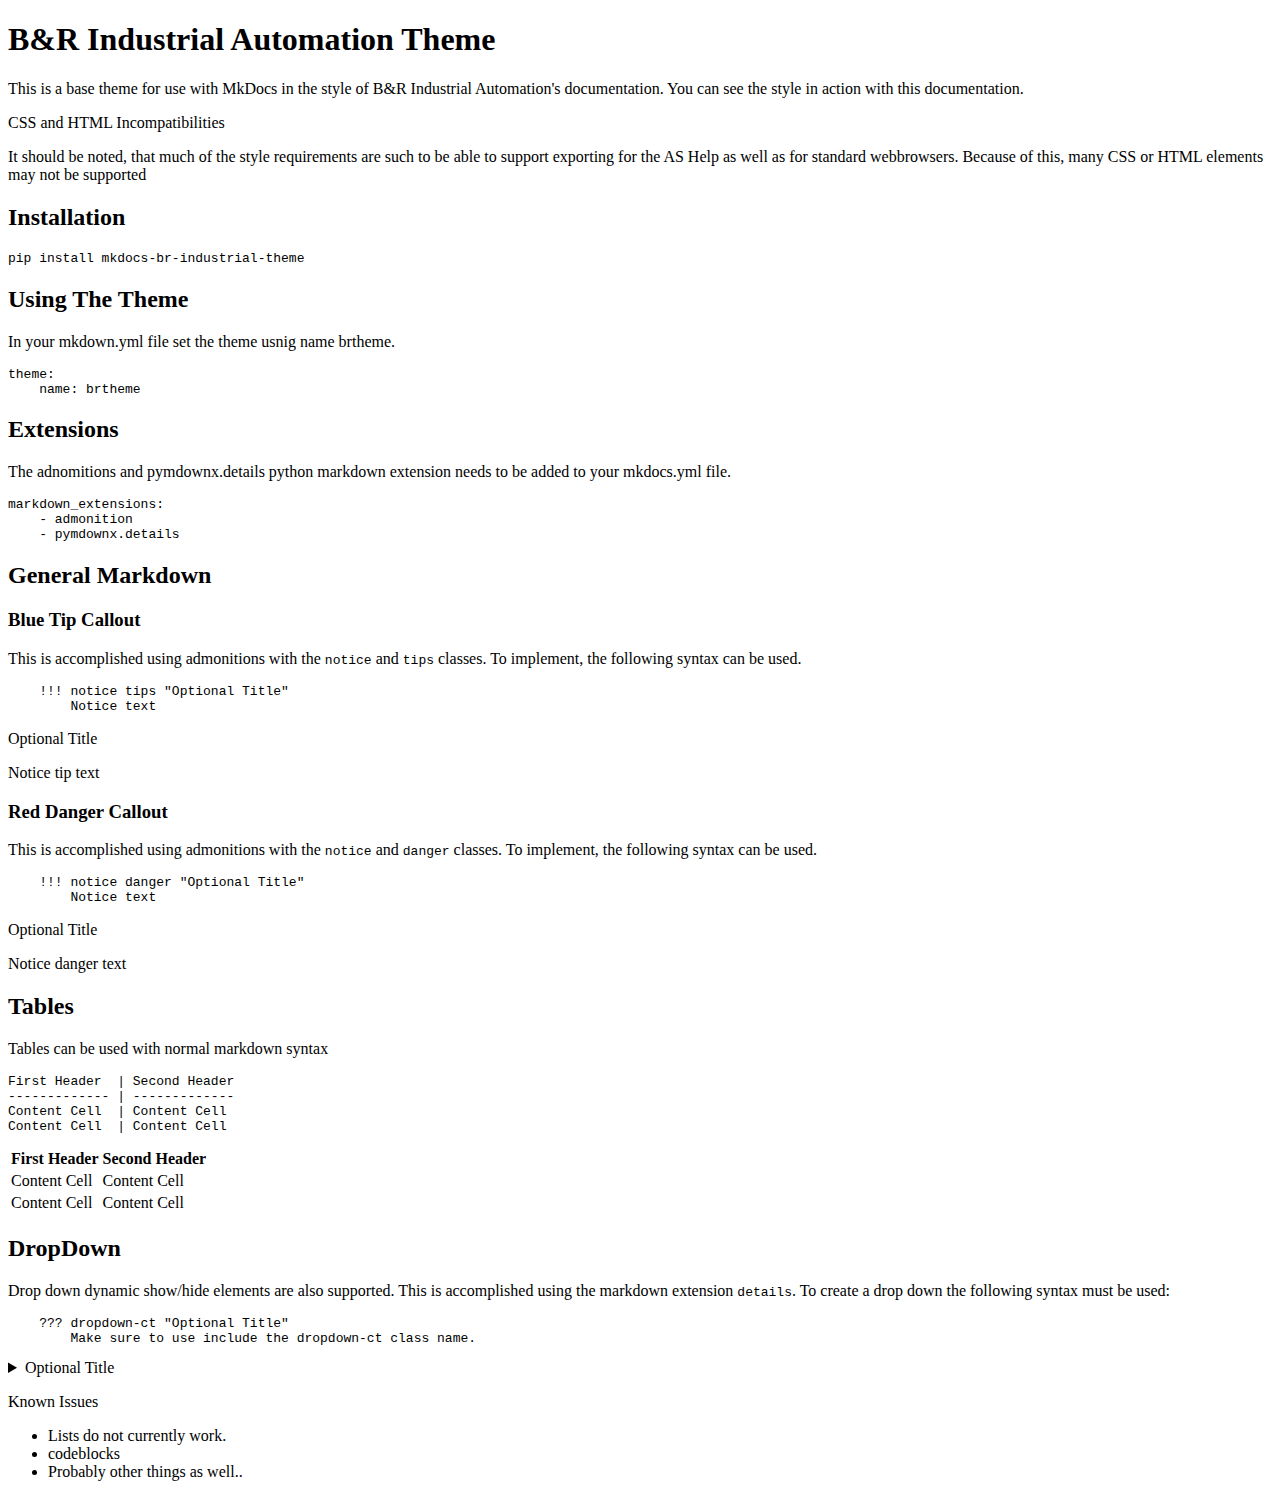
==== index.html @ b3b0902b "Updated limitations" ====
<!DOCTYPE html>

<head>
  <meta charset="utf-8">
  <meta http-equiv="x-ua-compatible" content="ie=edge">
  <meta name="viewport" content="width=device-width, initial-scale=1, shrink-to-fit=no">

  <link rel="stylesheet" href=" css/theme.css">
  <link rel="stylesheet" href=" css/help.css">
  <link rel="stylesheet" href=" css/styles.css">

  <script>var base_url = '.';</script>
  
  <!-- This is to handle the showing/hidding of elements in a dropdown -->
  <script type="text/javascript">
    function toggleDropDown(elem){
      var children = elem.children;
      for(var i=0; i < children.length; i++){
        if(children[i].style.display == 'none' || children[i].nodeName == 'SUMMARY'){
          children[i].style.display = '';
        }
        else{
          children[i].style.display = 'none';
        }
      }
    }
    window.onload = function() {
        var details = document.getElementsByTagName('details');
        for(var i = 0; i < details.length; i++) {
            var detail = details[i];
            var cls = detail.className;
            var dropdownCls = "dropdown-ct";
            var indx = cls.indexOf(dropdownCls);
            if(indx >= 0){
              detail.onclick = toggleDropDown.bind(detail,detail);
            }            
        }
    }
  </script>

  

  
  

  <title>B&R Industrial Automation Theme - MkDocs B&R Industrial Theme</title>

</head>

<body>
  
  <h1 id="br-industrial-automation-theme">B&amp;R Industrial Automation Theme</h1>
<p>This is a base theme for use with MkDocs in the style of B&amp;R Industrial Automation's documentation. You can see the style in action with this documentation. </p>
<div class="admonition notice danger">
<p class="admonition-title">CSS and HTML Incompatibilities</p>
<p>It should be noted, that much of the style requirements are such to be able to support exporting for the AS Help as well as for standard webbrowsers. Because of this, many CSS or HTML elements may not be supported</p>
</div>
<h2 id="installation">Installation</h2>
<pre><code>pip install mkdocs-br-industrial-theme
</code></pre>
<h2 id="using-the-theme">Using The Theme</h2>
<p>In your mkdown.yml file set the theme usnig name brtheme.</p>
<pre><code>theme:
    name: brtheme
</code></pre>
<h2 id="extensions">Extensions</h2>
<p>The adnomitions and pymdownx.details python markdown extension needs to be added to your mkdocs.yml file.</p>
<pre><code class="language-yaml">markdown_extensions:
    - admonition
    - pymdownx.details
</code></pre>
<h2 id="general-markdown">General Markdown</h2>
<h3 id="blue-tip-callout">Blue Tip Callout</h3>
<p>This is accomplished using admonitions with the <code>notice</code> and <code>tips</code> classes. To implement, the following syntax can be used.</p>
<pre><code class="language-markdown">    !!! notice tips &quot;Optional Title&quot;
        Notice text
</code></pre>
<div class="admonition notice tips">
<p class="admonition-title">Optional Title</p>
<p>Notice tip text</p>
</div>
<h3 id="red-danger-callout">Red Danger Callout</h3>
<p>This is accomplished using admonitions with the <code>notice</code> and <code>danger</code> classes. To implement, the following syntax can be used.</p>
<pre><code class="language-markdown">    !!! notice danger &quot;Optional Title&quot;
        Notice text
</code></pre>
<div class="admonition notice danger">
<p class="admonition-title">Optional Title</p>
<p>Notice danger text</p>
</div>
<h2 id="tables">Tables</h2>
<p>Tables can be used with normal markdown syntax</p>
<pre><code class="language-markdown">First Header  | Second Header
------------- | -------------
Content Cell  | Content Cell
Content Cell  | Content Cell
</code></pre>
<table>
<thead>
<tr>
<th>First Header</th>
<th>Second Header</th>
</tr>
</thead>
<tbody>
<tr>
<td>Content Cell</td>
<td>Content Cell</td>
</tr>
<tr>
<td>Content Cell</td>
<td>Content Cell</td>
</tr>
</tbody>
</table>
<h2 id="dropdown">DropDown</h2>
<p>Drop down dynamic show/hide elements are also supported. This is accomplished using the markdown extension <code>details</code>.  To create a drop down the following syntax must be used:</p>
<pre><code class="language-markdown">    ??? dropdown-ct &quot;Optional Title&quot;
        Make sure to use include the dropdown-ct class name.
</code></pre>
<details class="dropdown-ct">
<summary>Optional Title</summary>
<p>Make sure to use include the dropdown-ct class name.</p>
</details>
<div class="admonition notice tips">
<p class="admonition-title">Known Issues</p>
<ul>
<li>Lists do not currently work.</li>
<li>codeblocks</li>
<li>Probably other things as well..</li>
</ul>
</div>
  
</body>

</html>
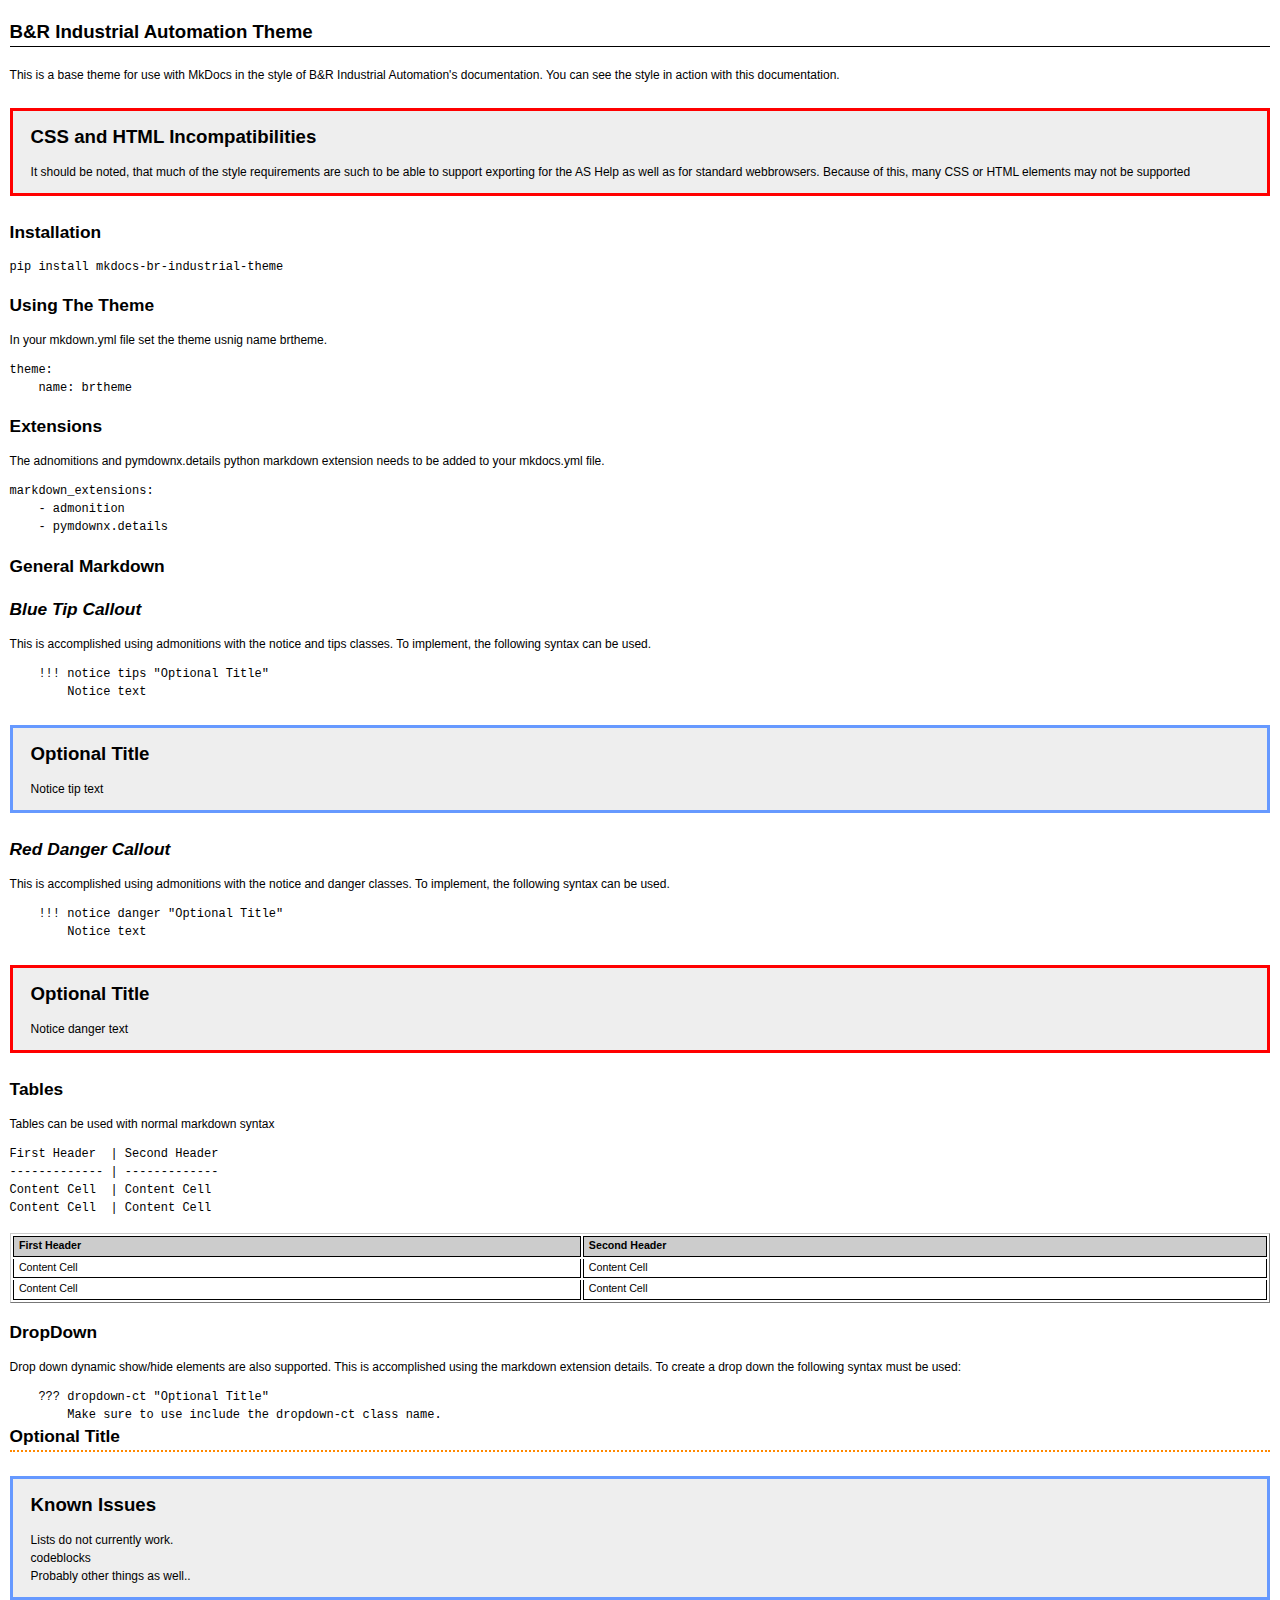
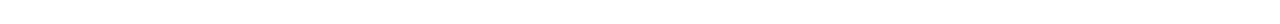
==== commit c74d3ed7: "Update Documentation" ====
--- a/index.html
+++ b/index.html
@@ -9,18 +9,16 @@
   <link rel="stylesheet" href=" css/help.css">
   <link rel="stylesheet" href=" css/styles.css">
 
-  <script>var base_url = '.';</script>
-  
   <!-- This is to handle the showing/hidding of elements in a dropdown -->
   <script type="text/javascript">
     function toggleDropDown(elem){
       var children = elem.children;
       for(var i=0; i < children.length; i++){
-        if(children[i].style.display == 'none' || children[i].nodeName == 'SUMMARY'){
-          children[i].style.display = '';
+        if(children[i].style.display == 'none' || children[i].nodeName == '' ){
+          children[i].style.display = 'none';
         }
         else{
-          children[i].style.display = 'none';
+          children[i].style.display = '';
         }
       }
     }
@@ -33,7 +31,8 @@
             var indx = cls.indexOf(dropdownCls);
             if(indx >= 0){
               detail.onclick = toggleDropDown.bind(detail,detail);
-            }            
+            }
+                        
         }
     }
   </script>
--- a/css/help.css
+++ b/css/help.css
@@ -0,0 +1,1382 @@
+/*===================================================================
+	Stylesheet: help.css
+	Version:    2.0
+	-------------------------------------------------------------------
+	Stylesheet for SMC HTML help (Automation Help, APROL help, CHM)
+	This stylesheet is part of:
+	brHelp system for B&R Automation Help (JavaScript/CSS library using jquery)
+	------------------------------------------------------------------- 
+	History:
+	2.0 @ 2020/09/29 16:21:44:
+		First entry in history table.
+===================================================================*/
+
+/*===================================================================
+  Import of other AS help stylesheet
+  -------------------------------------------------------------------
+  This import is only done, because some users, who create html files
+  with an editor use the wrong stylesheet "help.css" instead of 
+  "styles.css" and they do not want to change this.
+===================================================================*/
+@import url("styles.css");
+
+/* Version information as css property */
+#AutomationHelp #Stylesheet-Version { content: "2.0"; }
+#AutomationHelp #Stylesheet-BuildDate { content: "2020/09/29 16:21:44"; }
+#AutomationHelp #Stylesheet-Name { content: "brHelp system for B&R Automation Help (JavaScript/CSS library using jquery)"; }
+
+/*-------------------------------------------------------------------
+  Reset CSS settings
+*/
+html, body, div, span, applet, object, iframe,
+h1, h2, h3, h4, h5, h6, h7, h8, h9, h10, p, blockquote, pre,
+a, abbr, acronym, address, big, cite, code,
+del, dfn, em, img, ins, kbd, q, s, samp,
+small, strike, strong, sub, sup, tt, var,
+b, u, i, center,
+dl, dt, dd, ol, ul, li,
+fieldset, form, label, legend,
+table, caption, tbody, tfoot, thead, tr, th, td,
+article, aside, canvas, details, embed,
+figure, figcaption, footer, header, hgroup,
+menu, nav, output, ruby, section, summary,
+time, mark, audio, video {
+  margin: 0;
+  padding: 0;
+  border: 0;
+  font-size: 100%;
+  font: inherit;
+  vertical-align: baseline;
+}
+/* End of reset CSS settings
+-------------------------------------------------------------------*/
+
+
+/*-------------------------------------------------------------------
+  Basic formatting of HTML help
+*/
+sup { top: -0.4em; }
+sub { top: 0.2em }
+sup, sub { padding: 0 0 0 0.2em; position: relative; }
+body {
+  line-height: 1.5;
+  background-color: transparent;
+  color: #000000;
+  margin: 1.5em 0.8em;
+  font-family: Verdana, Arial, Helvetica, sans-serif;
+  font-size: 9pt;
+}
+ol, ul {
+  list-style: none;
+}
+blockquote, q {
+  quotes: none;
+}
+blockquote:before, blockquote:after,
+q:before, q:after {
+  content: '';
+  content: none;
+}
+table {
+  background-color: transparent;
+  border-collapse: collapse;
+  border-spacing: 0;
+}
+/* Endof basic formatting of HTML help
+-------------------------------------------------------------------*/
+
+
+/* ==================================================
+   Basic settings of stylesheet
+*/
+
+h1, h2, h3, h4, h5, h6 { font-family: Arial, Helvetica, sans-serif; font-weight: bold; }
+h1 { font-size: 14pt; border-bottom: 1pt solid; }
+h2, h3 { font-size: 13pt; }
+h3 { font-style: italic;}
+h4 { font-size: 12pt; }
+h5 { font-size: 11pt; font-style: italic;}
+h6 { font-size: 10pt; font-weight: bold;}
+h7 { font-size: 9pt; font-weight: bold; font-style: italic; }
+h8 { font-size: 9pt; font-style: italic; text-decoration: underline; }
+h9 { font-size: 9pt; text-decoration: underline; }
+h10 { font-size: 9pt; font-style: italic;}
+pre { font-family: Courier New, monospace; font-size: 9pt; }
+
+h1 { margin-bottom: 1em; }
+h2, h3, h4, h5, h6 { margin-top: 1em; }
+h7, h8, h9, h10    { margin-top: 0.5em; display: block; }
+p, pre, ul, ol, dl { margin-top: 1em; }
+
+b, strong { font-weight: bold;   }
+i, em     { font-style:  italic; }
+.underline { text-decoration: underline; }
+
+
+/* ==================================================
+   Start of navigate.css: navigation for CHM (MS HTMLHelp)
+   ==> for AS versions before 3.0.80
+
+   TODO: These settings only apply to MS HTMLHelp (CHM-Help)
+         ==> If no MS HTMLHelp is generated from SMC anymore,
+             this section can be deleted!
+*/
+
+/* Formatting for section navigation */
+div.NavList { margin-top: 2em; }
+p.NavListIntro { font-weight: bold; margin-top: 2em; }
+p.NavListTitle {
+  background: url(icons/sym_list_this.png) no-repeat;
+  margin-left: 1.5em; margin-bottom: 0.5em;
+  padding-left: 2em;
+  font-weight: bold; font-size: 8pt;
+  line-height: 1.5;
+}
+div.NavList ul { margin: 0 0 0 5em; }
+div.NavList li { line-height: 14pt; font-size: 8pt; }
+div.NavList li.NavPage { list-style-image: url(icons/sym_list_page.png); }
+div.NavList li.NavBook { list-style-image: url(icons/sym_list_book.png); }
+div.NavList a { text-decoration: none; position: relative; top: -0.25em; }
+div.NavList a:hover { text-decoration: underline; }
+@media print { div.NavList { display: none; } }
+
+/* Formatting for Prev/Next navigation */
+table.Nav { margin-top: 1em; }
+table.Nav td.Nav {
+  background-color: #eeeeee;
+  padding: 2px 4px;
+  vertical-align: top;
+}
+p.Nav, p.NavCenter, p.NavRight, a.Nav {
+  font-size: 8pt;
+  margin: 0;
+}
+p.NavCenter { text-align: center; }
+p.NavRight { text-align: right; }
+
+a.Nav { text-decoration: none; }
+a.Nav:hover { 
+  text-decoration: underline;
+}
+p.Nav a.Nav { 
+  display: block;
+  background-image: url(icons/nav-prev.png); 
+  background-repeat: no-repeat;
+  background-position: left top;
+  padding-left: 16px;
+}
+p.Nav a.Nav:hover {
+  background-image: url(icons/nav-prev-hover.png);
+  background-repeat: no-repeat;
+}
+p.NavCenter a.Nav {
+  
+}
+p.NavRight a.Nav {
+  display: block;
+  background-image: url(icons/nav-next.png); 
+  background-repeat: no-repeat;
+  background-position: right top;
+  padding-right: 16px;
+}
+p.NavRight a.Nav:hover {
+  background-image: url(icons/nav-next-hover.png);
+  background-repeat: no-repeat;
+}
+
+/* ----------------------------------------
+  ... Other formattings ...
+---------------------------------------- */
+.DoNotPrintNavItems { clear: both; }
+/*
+   End of navigate.css: navigation for CHM (MS HTMLHelp)
+   ================================================== */
+
+
+/*==================================================
+  ManualTitle
+*/
+div.ManualTitle {
+  position: fixed;
+	z-index: 20;
+  top: 0px; right: 0px;
+  padding: 2px 20px;
+  background-color: #eeeeee;
+  font-size: 8pt;
+  font-weight: bold;
+  border-left: 1px solid #b0b0b0;
+  border-bottom: 1px solid #b0b0b0;
+}
+
+
+/* ==================================================
+   Navigation in SMC
+*/
+
+/* Title of navigation section */
+p.Navigation { font-size: 11pt; font-weight: bold; margin-top: 2em; }
+
+/* List of navigation entries
+   (navigation created by SMC)
+*/
+ul.Navigation {
+  background-color: #f7f7f7;
+  padding-top: 0.5em;
+  padding-bottom: 0.5em;
+  list-style-type: disc;
+  list-style-position: outside;
+}
+ul.Navigation li      { margin-left: 2em; line-height: 1.5em; }
+ul.Navigation a       { text-decoration: none; }
+ul.Navigation a:hover { text-decoration: underline; }
+
+/* table with navigation elements (inserted from Br.Help.NavigationManager) */
+table.Navigation        { 
+	background-color: #f7f7f7; width: 100%; margin-top: 1em; 
+	border-top: 0.5em solid #f7f7f7;
+	border-bottom: 0.5em solid #f7f7f7;
+}
+td.Navigation           { background-color:#f7f7f7; padding-left: 1em; }
+td.Navigation a         { text-decoration: none; }
+td.Navigation a:hover   { text-decoration: underline; }
+
+/* ----------------------------------------
+  ... Formatting for printing ...
+---------------------------------------- */
+@media print {
+ .DoNotPrintNavItems { display: none; }
+}
+
+
+/*==================================================
+  Formatting for tables !
+*/
+
+/* General formattings for tables */
+th, td { vertical-align: top; text-align: left; }
+th[valign=top], td[valign=top] {
+  vertical-align: top;
+}
+th[valign=middle], td[valign=middle] {
+  vertical-align: middle;
+}
+th[valign=bottom], td[valign=bottom] {
+  vertical-align: bottom;
+}
+th.left, td.left {
+  text-align: left;
+}
+th.center, td.center {
+  text-align: center;
+}
+th.right, td.right {
+  text-align: right;
+}
+
+
+/*
+  General formattings for SMC table types:
+*/
+table.parameter_tab, table.num_tab, table.alt1_tab, table.alt2_tab, table:not([class]){
+  width: 100%;
+  margin-top: 1.5em;
+  margin-bottom: 1em;
+  empty-cells: show;
+  border-collapse: separate;
+  border-spacing: 2px;
+  border: 1px solid #cccccc;
+  border-right: 1px solid #777777;
+  border-bottom: 1px solid #777777;
+  background: transparent;
+}
+table.parameter_tab th, table.num_tab  th, table:not([class]) th:not([class]),
+table.parameter_tab td, table.num_tab  td, table:not([class]) td:not([class]),
+table.alt1_tab      th, table.alt2_tab th,
+table.alt1_tab      td, table.alt2_tab td {
+  padding: 0 0.5em 0.25em;
+}
+table.parameter_tab th, table.num_tab  th, table:not([class]) th:not([class]),
+table.alt1_tab      th, table.alt2_tab th {
+  background-color: #cccccc;
+  font-weight: bold;
+}
+table.parameter_tab, table.alt1_tab, table.alt2_tab, table:not([class])
+  { font-size: 8pt; }
+table.num_tab
+  { font-size: 9pt; }
+
+table.parameter_tab p, table:not([class]) p:not([class]),
+table.parameter_tab pre,
+table.num_tab p,
+table.num_tab pre,
+table.alt1_tab p,
+table.alt1_tab pre,
+table.alt2_tab p,
+table.alt2_tab pre {
+  margin: 0.25em 0 0;
+}
+table.parameter_tab ul, table:not([class]) ul:not([class]),
+table.num_tab ul,
+table.alt1_tab ul,
+table.alt2_tab ul {
+  margin-top: 0.5em;
+}
+table.parameter_tab p.table_desc,
+table.num_tab p.table_desc,
+table.alt1_tab p.table_desc,
+table.alt2_tab p.table_desc {
+  margin-top: 0.5em;
+}
+
+/* table type: parameter descritpion */
+table.parameter_tab th, table:not([class]) th:not([class]),
+table.alt1_tab      th,
+table.alt2_tab      th    { border: 1px solid #000000; }
+table.parameter_tab td, table:not([class]) td:not([class]),
+table.alt1_tab      td,
+table.alt2_tab      td    {
+    border: 1px solid #000000; border-top: 0;
+}
+table.parameter_tab td.subTitle,
+table.alt1_tab td.subTitle,
+table.alt2_tab td.subTitle {
+  background-color: #e7e7e7;
+  border: 1px solid #000000;
+  font-weight: bold;
+}
+
+
+/* table type: enumerations */
+table.num_tab th    { border-right: 1px solid #c0c0c0; }
+table.num_tab td    {
+    border-top:   1px solid #c0c0c0;
+    border-right: 1px solid #c0c0c0;
+    background-color: #eeeeee;
+}
+
+
+/* table types: Wechselnd 1 (alt1_tab) // Wechselnd 2 (alt2_tab) */
+
+table.alt1_tab td.even   {
+  background-color: #f7f7f7;
+}
+table.alt2_tab td.odd   {
+  background-color: #f7f7f7;
+}
+
+/* table types: technical data // order data */
+
+table.techdata, table.techdata { 
+	border-collapse: collapse; 
+	border: 1px solid #000000;
+}
+
+table.techdata th, 
+table.techdata td {
+	border: none;
+	border-left: 1px solid #000000;
+	border-right: 1px solid #000000;
+}
+
+table.techdata th.subTitle  {
+	background-color:#cccccc; 
+	font-weight: bold;
+	border-top: 1px solid #000000;
+}
+
+table.techdata td.subTitle {
+	background-color:#eeeeee; 
+	font-weight: bold;
+	border-top: 1px solid #000000;
+}
+
+table.techdata td.content-level0 {
+	border-top: 1px solid #888888;
+}
+
+table.techdata td.rest,
+table.techdata th.rest
+	{ text-align: center; }
+
+table.techdata td.rest.left,
+table.techdata th.rest.left
+	{ text-align: left; }
+
+table.techdata td.content-level3 p,
+table.techdata td.content-level4 p,
+table.techdata td.content-level5 p,
+table.techdata td.content-level6 p
+	{ margin: 0; }
+
+table.techdata td.content-level3,
+table.techdata td.content-level4,
+table.techdata td.content-level5,
+table.techdata td.content-level6 { 
+	border-top: 1px solid #dddddd; 
+	padding-bottom: 0;
+}
+
+table.techdata td.content-level3
+	{ padding-left: 1.5em; }
+
+table.techdata td.content-level4
+	{ padding-left: 2.5em; }
+
+table.techdata td.content-level5
+	{ padding-left: 3.5em; }
+
+table.techdata td.content-level6
+	{ padding-left: 4.5em; }
+
+table.techdata td.content-level3.rest,
+table.techdata td.content-level4.rest,
+table.techdata td.content-level5.rest,
+table.techdata td.content-level6.rest
+	{ padding-left: 0.5em; }
+
+
+/* table-type: no-lines */
+table.nolines_tab {
+  font-size: 8pt;
+  margin-top: 1em;
+  width: 100%;
+}
+table.nolines_tab > caption > p.table_desc {
+  margin-top: 0.5em;
+}
+table.nolines_tab > tbody > tr > th,
+table.nolines_tab > tbody > tr > td {
+  padding: 0; margin: 0;
+  border: none;
+  padding-right: 0.25em;
+}
+table.nolines_tab p {
+  margin-top: 0;
+}
+
+
+/* table type: legend */
+table.legend_tab {
+  margin-top: 1em;
+  width: 100%;
+}
+table.legend_tab > caption > p.table_desc {
+  margin-top: 0.5em;
+}
+table.legend_tab > tbody > tr > th,
+table.legend_tab > tbody > tr > td {
+  padding: 0; margin: 0;
+  border: none;
+  padding-right: 0.25em;
+}
+
+
+/* Excel tables */
+table.excel_tab  {
+  width: 100%;
+}
+table.excel_tab th,
+table.excel_tab td {
+  padding: 0.1em 0.25em;
+}
+table.excel_tab p {
+  margin: 0;
+}
+
+
+/* Change font size for some table types with standard font-size = 8pt */
+table.alt1_tab.font-min-4,
+table.alt2_tab.font-min-4,
+table.parameter_tab.font-min-4,
+table.nolines_tab.font-min-4     { font-size: 6pt; }
+
+table.alt1_tab.font-min-3,
+table.alt2_tab.font-min-3,
+table.parameter_tab.font-min-3,
+table.nolines_tab.font-min-3     { font-size: 6.5pt; }
+
+table.alt1_tab.font-min-2,
+table.alt2_tab.font-min-2,
+table.parameter_tab.font-min-2,
+table.nolines_tab.font-min-2     { font-size: 7pt; }
+
+table.alt1_tab.font-min-1,
+table.alt2_tab.font-min-1,
+table.parameter_tab.font-min-1,
+table.nolines_tab.font-min-1     { font-size: 7.5pt; }
+
+table.alt1_tab.font-std,
+table.alt2_tab.font-std,
+table.parameter_tab.font-std,
+table.nolines_tab.font-std       { }
+
+table.alt1_tab.font-plus1,
+table.alt2_tab.font-plus1,
+table.parameter_tab.font-plus1,
+table.nolines_tab.font-plus1     { font-size: 8.33pt; }
+
+table.alt1_tab.font-plus2,
+table.alt2_tab.font-plus2,
+table.parameter_tab.font-plus2,
+table.nolines_tab.font-plus2     { font-size: 8.66pt; }
+
+table.alt1_tab.font-plus3,
+table.alt2_tab.font-plus3,
+table.parameter_tab.font-plus3,
+table.nolines_tab.font-plus3     { font-size: 9pt; }
+
+
+/* Change font size for some table types with standard font-size = 9pt */
+
+table.matrix_tab.font-min-4,
+table.pmg_tab.font-min-4,
+table.num_tab.font-min-4         { font-size: 6pt; }
+
+table.matrix_tab.font-min-3,
+table.pmg_tab.font-min-3,
+table.num_tab.font-min-3         { font-size: 6.5pt; }
+
+table.matrix_tab.font-min-2,
+table.pmg_tab.font-min-2,
+table.num_tab.font-min-2         { font-size: 7pt; }
+
+table.matrix_tab.font-min-1,
+table.pmg_tab.font-min-1,
+table.num_tab.font-min-1         { font-size: 8pt; }
+
+table.matrix_tab.font-std,
+table.pmg_tab.font-std,
+table.num_tab.font-std           { }
+
+table.matrix_tab.font-plus1,
+table.pmg_tab.font-plus1,
+table.num_tab.font-plus1         { font-size: 10pt; }
+
+table.matrix_tab.font-plus2,
+table.pmg_tab.font-plus2,
+table.num_tab.font-plus2         { font-size: 11pt; }
+
+table.matrix_tab.font-plus3,
+table.pmg_tab.font-plus3,
+table.num_tab.font-plus3         { font-size: 12pt; }
+
+
+/*--------------------------------------------------
+  table footnotes
+*/
+table.tablefootnotes     { font-size: 8pt; }
+table.tablefootnotes *   { margin: 0; }
+table.tablefootnotes td  { padding-top: 0.25em; }
+
+table.tablefootnotes p.table-footnote-char {
+  text-align: right;
+  font-size: 85%;
+  position: relative; top: 0em;
+  width: 2em; padding-right: 0.75em;
+}
+
+
+/*--------------------------------------------------
+  legend element (table)
+*/
+table.legend     { font-size: 8pt; width: 98%; margin-left: 1%; margin-top: 1em; }
+table.legend *   { margin: 0; }
+table.legend td  { padding-top: 0.25em; }
+
+table.legend p.footnote-char {
+  text-align: right;
+  padding-right: 1em;
+  white-space: nowrap;
+}
+/* table.legend p.footnote-char:after { content: ")"; } */
+
+
+/* ==================================================
+   Modification of frames with SMC characterizations
+   --------------------------------------------------
+*/
+.no-border-all,
+tr.no-border-all > td,
+td.no-border-all          { border: 0 !important; }
+.no-border-bottom,
+tr.no-border-bottom > td,
+td.no-border-bottom       { border-bottom: 0 !important; }
+.no-border-left,
+tr.no-border-left > td,
+td.no-border-left         { border-left: 0 !important; }
+.no-border-left-right,
+tr.no-border-left-right > td,
+td.no-border-left-right   { border-left: 0 !important; border-right: 0 !important; }
+.no-border-right,
+tr.no-border-right > td,
+td.no-border-right        { border-right: 0 !important; }
+.no-border-top,
+tr.no-border-top > td,
+td.no-border-top          { border-top: 0 !important; }
+.no-border-top-bottom ,
+tr.no-border-top-bottom > td,
+td.no-border-top-bottom   { border-top: 0 !important; border-bottom: 0 !important; }
+
+
+
+/* ==================================================
+   code formatting
+   --------------------------------------------------
+*/
+span.codeinline { font-family: Courier New, monospace; }
+pre.code {
+  font-size: 8pt;
+  background-color: #EEEEEE;
+}
+div.codeBox { 
+  background-color: #eee;
+  margin: 1em 0; padding: 0;
+}
+div.codeBoxTitle {
+  font-size: 125%;
+  font-weight: bold;
+  line-height: 1.0;
+  background-color: #ddd;
+  padding: 4px 2px 2px;
+  clear: both;
+  height: 16px;
+}
+span.codeBoxButton {
+  margin-left: 4px;
+  margin-right: 4px;
+  padding: 0;
+  cursor: pointer;
+  float: left;
+  width:  16px;
+  height: 16px;
+}
+span.codeBoxMinimize,
+span.codeBoxMaximize {
+  float: right;
+}
+
+span.codeBoxSelectAll  { background-image: url(icons/codebox.select-all.png);}
+span.codeBoxMinimize   { background-image: url(icons/codebox.minimize.png);}
+span.codeBoxMaximize   { background-image: url(icons/codebox.maximize.png);}
+
+pre.code-example,
+pre.code {
+  max-height: 400px;
+  resize:   vertical;
+  overflow: auto;
+  padding: 0.5em;
+  margin: 0;
+  border: 2px solid #ddd;
+  clear: both;
+}
+
+@media print {
+  pre.code-example,
+  pre.code { max-height: none !important; height: auto !important;}
+  div.codeBoxTitle { display: none; }
+}
+
+/*--------------------------------------------------
+  SMC: content types
+*/
+
+.content-type.ct-gui-click          { font-weight:  bold; }
+.content-type.ct-gui-desc           { font-style: italic; }
+.content-type.ct-file-help-path     { font-style: italic; }
+.content-type.ct-constant-data-type { font-style: italic; }
+.content-type.ct-func-lib           { font-style: italic; }
+.content-type.ct-variable-name      { font-style: italic; }
+.content-type.ct-keystrokes         { font-weight:  bold; }
+
+/* Synonyms for search index */
+.blockRule.content-type.search-index-synonyms {
+    display: none;
+}
+/* Synonyms for search index ==> formatting for HTML preview inside SMC */
+.blockRule.content-type.search-index-synonyms.filter {
+    display: block;
+    position: relative;
+    float: right;
+    max-width: 256px;
+    border: 1px solid #4af !important;
+    border-radius:8px;
+    margin: 4px;
+    padding: 4px;
+    background: #ffe;
+    font-style: italic;
+    font-size: 8pt;
+    color: blue;
+}
+.blockRule.content-type.search-index-synonyms.filter p {
+    margin: auto;
+}
+.blockRule.content-type.search-index-synonyms.filter::before {
+    content: "Synonyms for search index:";
+    font-style:normal;
+    font-weight:bold;
+    border-bottom:1px solid #4af;
+    color: #08f;
+    width:100%;
+}
+
+
+/* ==================================================
+   SMC specific formattings
+   --------------------------------------------------
+*/
+
+/* --------------------------------------------------
+  SMC: formatting for version compare
+*/
+.INSERTED { background-color: #8efe5d; }
+.media-theme.INSERTED { border:4px solid #8efe5d; }
+.UPDATED { background-color: yellow!important; }
+.include-block.UPDATED, .include-content.UPDATED, .subsection-ct.UPDATED {
+    background-color: transparent!important;
+}
+.attributes-UPDATED { background-color: orange!important; }
+.fulltext-highlight { background-color: yellow; }
+.DELETED { background-color: #f35555; }
+.media-theme.DELETED { border:4px solid #f35555; }
+.include-block.DELETED, .include-content.DELETED, .include-content.INSERTED, .include-block.INSERTED {
+    padding:1px 5px 1px 5px;
+}
+
+/*--------------------------------------------------
+  SMC: highlightings
+*/
+.highlight {background-color: #ffff00;}
+.emphasis {font-weight:bold;}
+.italics {font-style:italic;}
+.invers {text-decoration : overline;}
+
+span.dialog     { font-family: Tahoma; font-size: 9pt; }
+span.invalid    { text-decoration: line-through; color: red; }
+
+
+/*--------------------------------------------------
+  SMC: page footnotes
+*/
+div.footnote-ct {
+  margin-top: 2em;
+}
+div.footnote-ct div.footnote-separator {
+  border-bottom: 1px solid #000000; width: 8em;
+}
+div.footnote-ct div.footnote {
+  font-size: 8pt;
+  margin-top: .5em;
+}
+div.footnote-ct div.footnote sup.footnote-char {
+  font-size: 8pt;
+  text-align: right;
+  display: block; float: left;
+  width: 2.5em;
+  position: relative; top: -0.25em;
+}
+div.footnote-ct div.footnote span.footnote-text {
+  display: block; margin-left: 3.5em;
+}
+
+/*--------------------------------------------------
+  SMC: mediasets
+*/
+div.media { margin-top: 1em; }
+div.media > div.media-theme img { margin: 3px; }
+
+/* Border around graphic, if .media-theme within .media */
+div.media > div.media-theme { border: 1px solid #000; text-align: center; }
+
+/* Overwrite width of graphics (style="width:...") */
+div.media > div.media-theme { min-width: 100%; }
+
+/* No border around graphic, if within a table */
+table div.media > div.media-theme { border: none; }
+
+/* media title */
+.media-caption { font-size: 8pt; margin-top: 0.5em;}
+.media-caption-title { font-weight:bold; }
+
+/* media legend */
+div.container-media-legend { margin-top: 0.5em; margin-left: 1em; }
+div.container-media-legend table { width: auto; }
+div.container-media-legend td { font-size: 8pt; width: auto; }
+div.container-media-legend p.legend-text { margin-top:0;}
+span.media-legendTerm { font-weight: bold; }
+div.container-media-legend td { vertical-align: text-bottom; }
+
+/* mediaset with link ==>  hover effect */
+div.media a.link div.media-theme img {
+  margin: 3px;
+}
+div.media a.link div.media-theme {
+  border: 2px solid transparent;
+}
+div.media a.link:hover  div.media-theme {
+  border: 2px solid orange;
+}
+
+/*--------------------------------------------------
+  Embedded SVG
+*/
+svg { overflow: hidden; }
+
+/*--------------------------------------------------
+  SMC: enumerations / lists
+*/
+
+ul.enum-standard,
+ol.enum-standard {
+  margin-left: 3em;
+}
+.enum-standard .enum-standard {
+  margin-top: 0.5em;
+  margin-bottom: 0.5em;
+  margin-left: 2em;
+}
+
+ul.enum-standard > li.enum-element,
+ul.enum-standard > li.enum-element p,
+ol.enum-standard > li.enum-element,
+ol.enum-standard > li.enum-element p {
+  margin-top: 0.5em;
+  margin-bottom: 0;
+}
+ul.enum-standard > li.enum-title,
+ol.enum-standard > li.enum-title {
+  list-style-type: none;
+  list-style-image: none;
+  margin-left:-2.0em;
+  font-weight: bold;
+}
+
+ul.enum-standard.standard,
+ul.enum-standard.Point   {list-style-type: disc;}
+ul.enum-standard.Arrow   {list-style-image:url(icons/arrow.gif);}
+ul.enum-standard.Bullet  {list-style-type: square;}
+ol.enum-standard.Alpha   {list-style-type: lower-alpha;}
+ol.enum-standard.Numeric {list-style-type: decimal;}
+
+ul.enum-standard.Line   { list-style:none; }
+ul.enum-standard.Line li span.line { 
+	float: left; 
+	margin-left: -1.25em;
+	text-align: right;
+}
+
+/*--------------------------------------------------
+  SMC: instructions
+*/
+ol.instruction {
+  list-style-type: decimal;
+  margin-left: 3em;
+}
+ol.instruction.DontNumber {
+  list-style-type: disc;
+  list-style-image: url(icons/arrow.gif);
+}
+ol.instruction > li.step,
+ol.instruction > li.result {
+}
+ol.instruction > li.result {
+	list-style-image: url(icons/result.gif);
+}
+ol.instruction div.par0 {
+}
+ol.instruction div.media {
+}
+ol.instruction div.media p.media-caption {
+}
+
+
+ol.instruction > li.instruction-title {
+  list-style-type: none;
+  list-style-image: none;
+  margin-left:-2.0em;
+  font-weight: bold;
+}
+
+ol.instruction, ol.instruction {list-style: none; counter-reset: iCounter 0;}
+ol.instruction[start="0"],  ol.instruction[start="0"]  {list-style: none; counter-reset: iCounter -1;}
+ol.instruction[start="1"],  ol.instruction[start="1"]  {list-style: none; counter-reset: iCounter  0;}
+ol.instruction[start="2"],  ol.instruction[start="2"]  {list-style: none; counter-reset: iCounter  1;}
+ol.instruction[start="3"],  ol.instruction[start="3"]  {list-style: none; counter-reset: iCounter  2;}
+ol.instruction[start="4"],  ol.instruction[start="4"]  {list-style: none; counter-reset: iCounter  3;}
+ol.instruction[start="5"],  ol.instruction[start="5"]  {list-style: none; counter-reset: iCounter  4;}
+ol.instruction[start="6"],  ol.instruction[start="6"]  {list-style: none; counter-reset: iCounter  5;}
+ol.instruction[start="7"],  ol.instruction[start="7"]  {list-style: none; counter-reset: iCounter  6;}
+ol.instruction[start="8"],  ol.instruction[start="8"]  {list-style: none; counter-reset: iCounter  7;}
+ol.instruction[start="9"],  ol.instruction[start="9"]  {list-style: none; counter-reset: iCounter  8;}
+ol.instruction[start="10"], ol.instruction[start="10"] {list-style: none; counter-reset: iCounter  9;}
+ol.instruction[start="11"], ol.instruction[start="11"] {list-style: none; counter-reset: iCounter 10;}
+ol.instruction[start="12"], ol.instruction[start="12"] {list-style: none; counter-reset: iCounter 11;}
+ol.instruction[start="13"], ol.instruction[start="13"] {list-style: none; counter-reset: iCounter 12;}
+ol.instruction[start="14"], ol.instruction[start="14"] {list-style: none; counter-reset: iCounter 13;}
+ol.instruction[start="15"], ol.instruction[start="15"] {list-style: none; counter-reset: iCounter 14;}
+ol.instruction[start="16"], ol.instruction[start="16"] {list-style: none; counter-reset: iCounter 15;}
+ol.instruction[start="17"], ol.instruction[start="17"] {list-style: none; counter-reset: iCounter 16;}
+ol.instruction[start="18"], ol.instruction[start="18"] {list-style: none; counter-reset: iCounter 17;}
+ol.instruction[start="19"], ol.instruction[start="19"] {list-style: none; counter-reset: iCounter 18;}
+ol.instruction[start="20"], ol.instruction[start="20"] {list-style: none; counter-reset: iCounter 19;}
+ol.instruction:not(.DontNumber):not(.instruction-title) li.step:before {
+  content: counter(iCounter) "."; 
+  counter-increment: iCounter 1; 
+  float: left; 
+  margin-left: -3em; 
+  width: 2.5em; 
+  text-align: right;
+}
+
+/*===================================================================
+	Stylesheet: help_dropdown.css
+	Version:    2.0
+	-------------------------------------------------------------------
+	SMC: DropDown blocks
+	------------------------------------------------------------------- 
+	History:
+	2.0 @ 2020/09/29 16:21:44:
+		First entry in history table.
+===================================================================*/
+.dropdown-body {
+	border-left: 4px solid #ccc;
+  padding-left: 4px;
+	padding-top:  0.1px;
+	margin-top:  -2px;
+}
+.dropdown-title {
+  cursor: pointer;
+  margin-bottom: 0;
+}
+.dropdown-title:hover span { color: #f80; }
+.dropdown-ct .dropdown-title .dropdown-title-text {
+	padding-right: 20px;
+  background-repeat: no-repeat;
+  background-position: 100% 0.2em;
+  background-image:url(icons/dropdown-opened.gif);
+	border-bottom: 2px solid #ccc;
+}
+
+.dropdown-ct.closed .dropdown-body { display:none; }
+.dropdown-ct.closed .dropdown-title .dropdown-title-text {
+	padding-right: 20px;
+  background-repeat: no-repeat;
+  background-position: 100% 0.2em;
+  background-image:url(icons/dropdown-closed.gif);
+	border-bottom: 2px dotted #f80;
+}
+
+details.dropdown-ct summary:hover{color: #f80}
+
+details.dropdown-ct summary:not([class]){
+  font-family: Arial, Helvetica, sans-serif;
+	font-size: 13pt;
+  font-weight: bold;
+  list-style: none;
+}
+details:not([open]) summary:not([class]){
+  padding-right: 20px;
+  background-repeat: no-repeat;
+  background-position: 100% 0.2em;
+  background-image:url(icons/dropdown-closed.gif);
+	border-bottom: 2px dotted #f80;
+}
+
+details[open] summary:not([class]){
+  border-bottom: 2px solid #ccc;
+}
+
+details.dropdown-ct p:not([class]){
+  border-left: 4px solid #ccc;
+  padding-left: 4px;
+	padding-top:  0.1px;
+}
+
+p.dropdown-title {
+	font-family: Arial, Helvetica, sans-serif;
+	font-size: 13pt;
+  font-weight: bold;
+}
+
+
+/* Toggle button */
+div.ddToggleButtonContainer {
+	position: fixed;
+	z-index: 10;
+	top: 0px; left: 0px;
+	padding-left: 6px;
+	width: 100%;
+	background-color: rgba(248,248,248,0.90);
+}
+div.ddToggleButtonContainer div.ddToggleButton {
+	display: inline-block;
+	border: 1px transparent solid;
+	border-radius: 2px;
+	background-color: transparent;
+	text-align: center;
+	padding: 0px;
+	margin: 0px;
+	margin-left: 4px;
+	cursor: pointer;
+  background-repeat: no-repeat;
+	background-position: center center;
+	width: 20px;
+	height: 20px;
+	opacity: 0.40;
+}
+div.ddToggleButtonContainer div.ddToggleButton:hover {
+	background-color: #eee;
+	border-color: #fff;
+  border-style: inset;
+	opacity: 1.0;
+}
+div.ddToggleButtonContainer div.ddToggleButton.btn-hide {
+	background-image: url(icons/ddToggleHide.png);
+}
+div.ddToggleButtonContainer div.ddToggleButton.btn-reload {
+	background-image: url(icons/ddToggleReload.png);
+}
+div.ddToggleButtonContainer div.ddToggleButton.btn-show {
+	background-image: url(icons/ddToggleShow.png);
+}
+
+/* Hide some elements for printing */
+@media print {
+	div.ddToggleButtonContainer { display: none; }
+	div.dropdown-ct.closed div.dropdown-body { display: block; }
+	div.dropdown-body { border: none; padding-left: 0; }
+	.dropdown-ct .dropdown-title .dropdown-title-text,
+	.dropdown-ct.closed .dropdown-title .dropdown-title-text	{
+		border: none;
+		padding-right: 0;
+		background: none;
+	}
+  
+	div.ManualTitle { display: none; }
+}
+/*=================================================================*/
+
+/*===================================================================
+	Stylesheet: help_fb-opt.css
+	Version:    2.0
+	-------------------------------------------------------------------
+	SMC: Optional parameters of function blocks
+	------------------------------------------------------------------- 
+	History:
+	2.0 @ 2020/09/29 16:21:44:
+		First entry in history table.
+===================================================================*/
+.fb-opt-par_toggle { cursor: pointer; }
+p.fb-opt-par_toggle .fb-opt-par_std,
+p.fb-opt-par_toggle .fb-opt-par_opt
+{
+  width: 16px; height: 16px;
+  background-repeat: no-repeat;
+  background-position: left 2px;
+  cursor: pointer;
+}
+p.fb-opt-par_toggle .fb-opt-par_std {
+  background-image: url(icons/checkbox_0.png);
+  display: inline-block;
+}
+p.fb-opt-par_toggle .fb-opt-par_std.fb-opt-par_optional {
+  display: none;
+}
+
+p.fb-opt-par_toggle .fb-opt-par_opt {
+  background-image: url(icons/checkbox_1.png);
+  display: inline-block;
+}
+p.fb-opt-par_toggle .fb-opt-par_opt.fb-opt-par_optional {
+  display: inline-block;
+}
+
+p.fb-opt-par_toggle .fb-opt-par_std span,
+p.fb-opt-par_toggle .fb-opt-par_opt span
+{ 
+  display: none;
+}
+
+tr.fb-opt-par_opt td:first-child,
+tr.fb-opt-par_opt td:first-child + td,
+tr.fb-opt-par_opt td:first-child + td + td
+{
+  font-style: italic;
+}
+
+.fb-opt-par_opt.fb-opt-par_optional      { display: block; }
+table.fb-opt-par_opt.fb-opt-par_optional { display: table-row; }
+tr.fb-opt-par_opt.fb-opt-par_optional    { display: table-row; }
+.fb-opt-par_std.fb-opt-par_optional      { display: none; }
+
+@media print {
+	.fb-opt-par_opt
+		{ display: inherit; }
+
+	p.fb-opt-par_toggle span.fb-opt-par_opt,
+	p.fb-opt-par_toggle span.fb-opt-par_std
+		{ display: inline-block; background: none; }
+	
+	p.fb-opt-par_toggle span span
+		{ display: inline-block !important; }
+
+	.fb-opt-par_opt      { display: block !important; }
+	table.fb-opt-par_opt { display: table-row !important; }
+	tr.fb-opt-par_opt    { display: table-row !important; }
+	.fb-opt-par_std      { display: none !important; }
+}
+/*=================================================================*/
+
+/*--------------------------------------------------
+  SMC: title page
+*/
+div.container-titlepage { width: 100%; text-align: center; margin-bottom: 4em; }
+  div.container-titleimage {}
+    div.container-titleimage div.media-theme img { margin: 1.5em 0 0; }
+  div.titlepage-title-theme { font-weight: bold; font-size: 24pt; margin-top: 1em; }
+  div.titlepage-title { font-weight: bold; font-size: 18pt; }
+  div.titlepage-optional-title { font-weight: bold; margin: 2em auto; color: #808080; font-size: 13pt; }
+  div.titlepage-date { font-weight: bold; }
+  div.titlepage-footnote { display: none; }
+  div.titlepage-version { font-weight: bold; }
+
+/*--------------------------------------------------
+  SMC: tables
+  ==> TODO: ... 
+*/
+table.content-table-noborder {
+  margin-top: 1em;
+  width: 100%;
+}
+table.content-table-noborder > caption > p.table_desc {
+  margin-top: 0.5em;
+}
+table.content-table-noborder > tbody > tr > th,
+table.content-table-noborder > tbody > tr > td {
+  padding: 0; margin: 0;
+}
+table.content-table-noborder td.content-level0 p {
+  font-size: 8pt;
+  margin: 0;
+}
+
+/*--------------------------------------------------
+  SMC: notice elements
+*/
+
+/* Old deifnitions */
+div.notice {
+  margin: 2em 0;
+  padding: 1em 1.5em;
+  background-color: #eeeeee;
+}
+div.notice p.title {
+  margin-top: 0;
+  font-size: 14pt;
+  margin-bottom:3pt;
+  font-weight: bold;
+}
+
+div.notice p.admonition-title {
+  margin-top: 0;
+  font-size: 14pt;
+  margin-bottom:3pt;
+  font-weight: bold;
+}
+div.notice > * { margin-top: 0; }
+div.notice > * + * { margin-top: 1em; }
+
+div.notice.danger           { border: 3px solid #ff0000; }
+div.notice.warning          { border: 3px solid #ff0000; }
+div.notice.caution          { border: 3px solid #6699ff; }
+div.notice.attention        { border: 3px solid #ff0000; }
+
+
+/* General notices // Allgemeine Hinweise               */
+div.notice.info             { border: 3px solid #6699ff; }
+
+/* Automation Help (notices without title)            
+                   (Hinweise ohne Titel                 */
+div.notice.danger.no-title  {}
+div.notice.redundancy       { border: 4px solid #cc9900; }
+div.notice.info.no-title    {}
+
+div.notice.important        { border: 3px solid #ff0000; }
+div.notice.tips             { border: 3px solid #6699ff; }
+
+/* Further notices // Weitere Hinweise                  */
+div.notice.help             { border: 3px solid #999999; }
+div.notice.help   p.title   { color: #999999; }
+div.notice.tip              { border: 3px solid #999999; }
+div.notice.tip    p.title   { color: #999999; }
+
+div.notice.remark           { border: 3px solid #999999; }
+div.notice.example          { border: 3px solid #008000; }
+div.notice.result           { border: 3px solid #00e000; }
+
+div.notice.demo             { border: 3px solid #08f21d; }
+
+
+
+/*--------------------------------------------------
+  SMC: definitions for characterizations in SMC
+				--> Foreground/Background colors
+				--> borders for table rows/cells
+				--> alignment of media elements
+        
+       Because of backward compatibility some older
+       css class selectors are still included,
+       although they are not defined in SMC any more.
+*/
+.col-bg-gray-20              { background-color: #cccccc !important; }
+.col-bg-gray-40              { background-color: #999999 !important; }
+.col-bg-gray-60              { background-color: #666666 !important; }
+.col-bg-gray-80              { background-color: #333333 !important; }
+
+.col-bg-blue                 { background-color: #0000ff !important; }
+.col-bg-blue-mid             { background-color: #85aeff !important; }
+.col-bg-blue-light           { background-color: #daeef3 !important; }
+
+.col-bg-gray-light, .col-bg-lightgray, .col-bg-gray-06
+                             { background-color: #eeeeee !important; }
+.col-bg-gray-mid,   .col-bg-gray,      .col-bg-gray-23
+                             { background-color: #c4c4c4 !important; }
+.col-bg-gray-dark,  .col-bg-darkgray,  .col-bg-gray-40
+                             { background-color: #999999 !important; }
+
+.col-bg-green                { background-color: #228822 !important; }
+.col-bg-green-mid            { background-color: #92d050 !important; }
+.col-bg-green-light          { background-color: #cdf3cd !important; }
+
+.col-bg-orange,
+.col-bg-orange-bur           { background-color: #ff8800 !important; }
+.col-bg-orange-mid           { background-color: #ffc000 !important; }
+.col-bg-orange-light         { background-color: #fbd496 !important; }
+
+.col-bg-pink                 { background-color: #ff9fdf !important; }
+
+.col-bg-purple-mid           { background-color: #d685ff !important; }
+.col-bg-purple-light         { background-color: #edc9ff !important; }
+
+.col-bg-red                  { background-color: #ff0000 !important; }
+.col-bg-red-mid              { background-color: #ff4040 !important; }
+.col-bg-red-light            { background-color: #ff8080 !important; }
+
+.col-bg-yellow               { background-color: #ffff00 !important; }
+.col-bg-yellow-light         { background-color: #ffff99 !important; }
+
+.col-fg-blue      { color: #0000ff !important; }
+.col-fg-brown     { color: #703020 !important; }
+.col-fg-green     { color: #228822 !important; }
+.col-fg-magenta   { color: #ff00ff !important; }
+.col-fg-orange    { color: #ff8000 !important; }
+.col-fg-red       { color: #ff0000 !important; }
+.col-fg-white     { color: #ffffff !important; }
+
+.col-fg-gray-20   { color: #cccccc !important; }
+.col-fg-gray-40   { color: #999999 !important; }
+.col-fg-gray-60   { color: #666666 !important; }
+.col-fg-gray-80   { color: #333333 !important; }
+
+.tbl-border-style-double,
+tr.tbl-border-style-double > td
+                         { border-bottom-style: double; border-bottom-width: 6px; }
+
+.txt-underline    { text-decoration: underline; }
+.txt-nowrap       { white-space: nowrap; }
+
+.border-none,
+.media.border-none .media-theme
+                         { border: none; margin: 0 0; }
+
+.media.img-left .media-theme,
+.media.img-left .media-caption
+                         { text-align: left; }
+
+.media.img-right .media-theme,
+.media.img-right .media-caption
+                         { text-align: right; }
+
+.media-theme.img-center { text-align: center; }
+.media-theme.img-left     { text-align: left; }
+.media-theme.img-right   { text-align: right; }
+
+p.par-center     {text-align: center;}
+p.par-justify   {text-align: justify;}
+p.par-left         {text-align: left;}
+p.par-right       {text-align: right;}
+            
+/*--------------------------------------------------
+  SMC: other stuff
+*/
+.element-hidden    /* SMC characterization: "Hide element" in help */
+  { display: none; }
+
+
+/*--------------------------------------------------
+  SMC: colorer - syntax highlighting
+*/
+span.def-Comment
+  { color: #008000; } /* darkgreen */
+
+span.def-String
+  { color: #FF00FF; } /* magenta   */
+
+span.def-Directive,
+span.def-Keyword
+  { color: #0000FF; } /* blue      */
+
+
+span.c-PreprocIncludeEdge,
+span.c-PreprocInclude
+  { color: #800000; } /* darkred   */
+
+
+span.as-c-Keyword-Datatype,
+span.as-st-Keyword-Datatype,
+span.as-ab-Keyword-Datatype,
+span.as-il-Keyword-Datatype,
+span.as-cnc1-Keyword-Datatype,
+span.as-cnc2-Keyword-Datatype
+  { color: #FF00FF; } /* magenta*/
+
+
+/*--------------------------------------------------
+  SMC: TODO ==> not yet tested!
+*/
+
+.content-table-caption {font-weight:bold;margin-top:4px;width:100%;}
+.content-tableTitle {width:100%;}
+
+/**/
+.content-table-border {border:solid 1px #FFFFFF;border-collapse:collapse;padding:4px;width:100%;}
+.content-table-noborder {padding:2px;width:100%;}
+.content-tableHead {border:solid 1px #FFFFFF;background-color:#D7DEE3;padding:4px;font-weight:bold;}
+.content-tableBody {border:solid 1px #FFFFFF;background-color:#EFEFEF;padding:4px;}
+.content-tableFirstRow {border:solid 1px #FFFFFF;background-color:#D7DEE3;padding:4px;}
+/**/
+
+.fifty_container  {overflow:hidden;padding:5px;}
+.fiftytext        {float:left;width:49%;}
+.fiftymedia       {float:right;width:49%;}
+
+.TextintensivBildbetont             {overflow:hidden;padding:5px;}
+.TextintensivBildbetont > div.text  {float:right;width:67%;}
+.TextintensivBildbetont > div.media {float:left;width:32%;}
+.TextintensivTextbetont             {overflow:hidden;padding:5px;}
+.TextintensivTextbetont > div.text  {float:left;width:67%;}
+.TextintensivTextbetont > div.media {float:right;width:32%;}
+
+.BildTabelle                        {overflow:hidden;padding:5px;}
+.BildTabelle > div.text             {float:left;width:32%;}
+.BildTabelle > div.media            {float:right;width:67%;text-align:right;}
+
+.GanzeBreite          {padding:5px;}
+div.standard          {padding:5px;}
+div.standard div img  {display:block;margin:3px;}
+.text h3,.fiftytext h3,.fiftymedia h3
+                      {margin-top:0pt;}
+
+/* Hidden block */
+
+.block-hidden{ font-style: italic; margin-top: 10px; padding: 5px 0; background:#E5E5E5 url(icons/block_hidden.gif) no-repeat 10px 50%; padding-left: 47px;}
+.block-hidden .title{ padding-right: 4px;}
